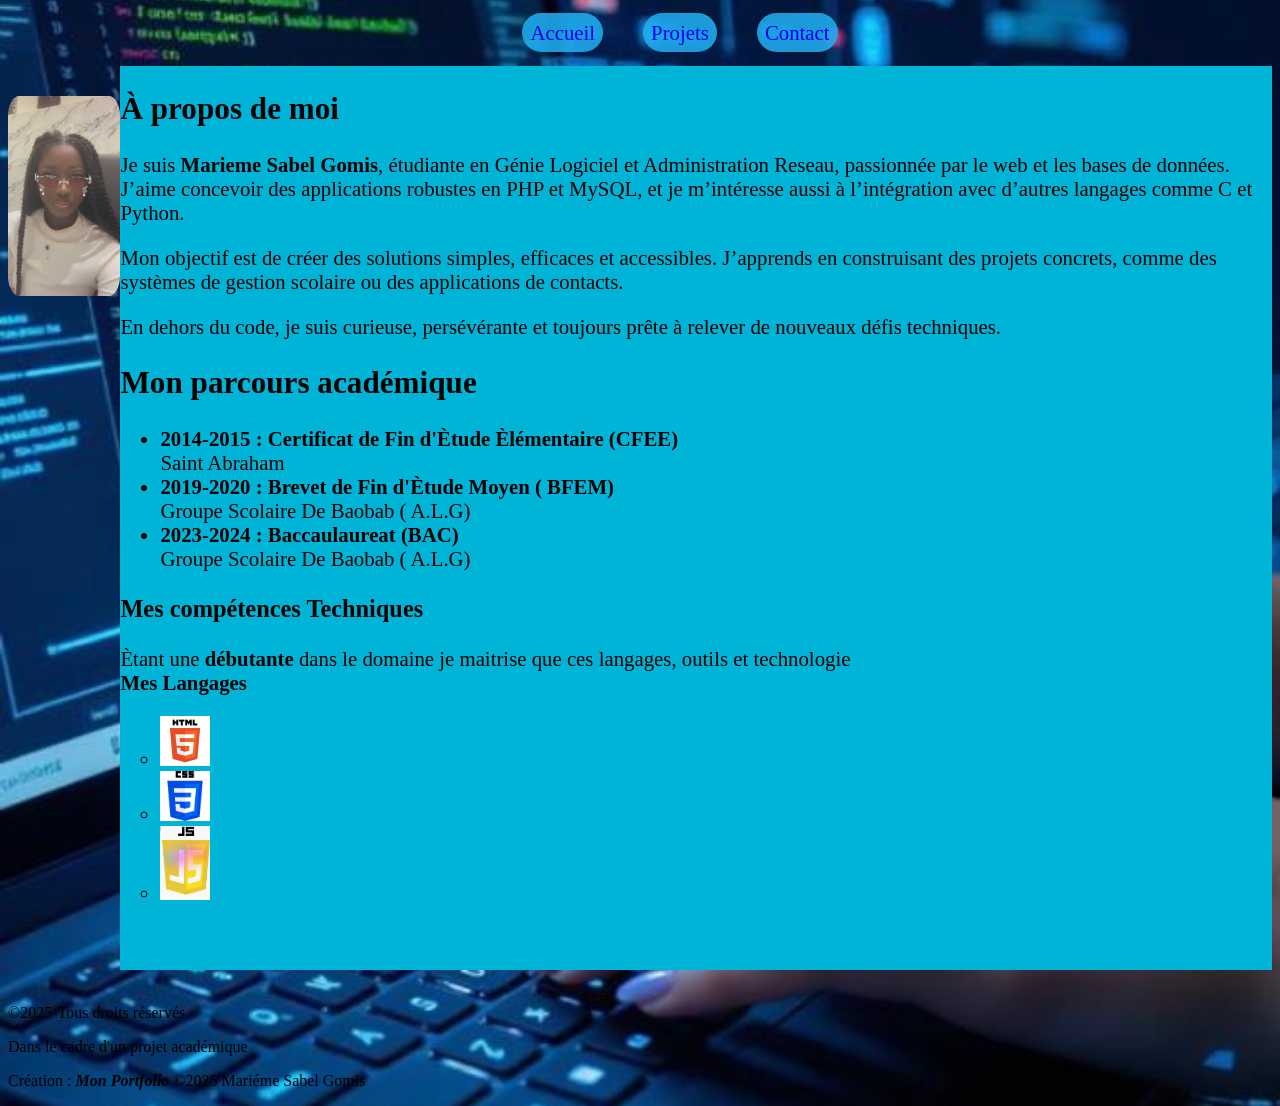
==== about.html @ 739a4a37 "Premier commit" ====
<!DOCTYPE html>
<html lang="fr">
<head>
    <meta charset="UTF-8">
    <meta name="viewport" content="width=device-width, initial-scale=1.0">
    <title>Mon Portfolio</title>
    <link rel="stylesheet" href="./style.css">
</head>
<body>
    <header>
        <nav>
            <ul class="about">
                <ol><a href="./index.html" class="liens">Accueil</a></ol>
                <ol><a href="./projects.html" class="liens">Projets</a></ol>
                <ol><a href="./contact.html" class="liens">Contact</a></ol>
            </ul>
        </nav>
    </header>
    <main>
        <section class="about">
            <img src="./image/ms.jpeg" alt="" width="300px" class="c-photo">

    <div class="competences">
      <h1>À propos de moi</h1>
      <p>
        Je suis <strong>Marieme Sabel Gomis</strong>, étudiante en Génie Logiciel et Administration Reseau, passionnée par le web et les bases de données.  
        J’aime concevoir des applications robustes en PHP et MySQL, et je m’intéresse aussi à l’intégration avec d’autres langages comme C et Python.
      </p>
      <p>
        Mon objectif est de créer des solutions simples, efficaces et accessibles.  
        J’apprends en construisant des projets concrets, comme des systèmes de gestion scolaire ou des applications de contacts.
      </p>
      <p>
        En dehors du code, je suis curieuse, persévérante et toujours prête à relever de nouveaux défis techniques.
      </p>
       
      <h1> Mon parcours académique</h1>
      <section>
    <div>
        <ul class="competences" >
            <li><strong>2014-2015 : Certificat de Fin d'Ètude Èlémentaire (CFEE)</strong> <br> Saint Abraham</li>
            <li><strong>2019-2020 : Brevet de Fin d'Ètude Moyen ( BFEM)</strong><br>Groupe Scolaire De Baobab ( A.L.G)</li>
            <li><strong>2023-2024 : Baccaulaureat (BAC)</strong><br>Groupe Scolaire De Baobab ( A.L.G) </li>
        </ul> 
    </div>
</section>
<section>
    <h1>Mes compétences Techniques</h1>
    <p class="competences">
        Ètant une <strong>débutante</strong> dans le domaine je maitrise que ces langages, outils et technologie <br><strong>Mes Langages</strong>
    <ul type="circle" class="competences">
        <li><img src="./image/html.jpg" alt="" width="50"></li>
        <li><img src="./image/css.jpg" alt="" width="50"></li>
        <li><img src="./image/js.jpeg" alt="" width="50"></li>
    </ul><br>
</p>
</section>
</main>
<br>
<footer><p>&copy;2025-Tous droits réservés</p>
    <p>Dans le cadre d'un projet académique</p>
    <p>Création : <em><STrong>Mon Portfolio</STrong></em>
        &copy;2025 Mariéme Sabel Gomis</p>
</footer>
</body>
</html>
---- style.css ----
body{
    background-image: url(./image/code.jpeg);
  background-repeat: no-repeat;
  background-position: center;
  background-size: cover;
    
}

main{
    border-radius: 15px;
}



a:hover{
    background-color: #d61c85;
}

.liens{
    text-decoration: none;
    background-color: #1faef0de;
    padding: 0.5rem;
    border-radius: 40px ;
}



* {
  margin: 0.5;
  padding: 0.5;
  box-sizing: border-box;
}


.hero {
  display: flex;
  align-items: center;
  justify-content: center;
  height: 100vh;
  color: white;
  text-align: center;

}

.hero h1 {
  font-size: 3.5rem;
}
.hero h2 {
  font-size: 2.5rem;
}



.highlight {
  color: #ffd60a;
}











.accueil{
    display: flex;
    justify-content: center;
    font-size: 1.3rem;
    
}
a:hover{
    background-color: #d61c85;
}

.gomis{
    display: flex;
    justify-content: center;
    font-size: 1.6rem;
    color: white;
    text-decoration: none;
    border: 3px #3f37c9 solid;
    border-radius: 40px;
    padding: 0.5rem;
    background-color: rgb(16, 14, 146);
    margin: auto;
    align-items: center;
    width: 10%;
    text-align: center;

}
.photo{
    width: 200px;
    height: 200px;
    object-fit: cover;
   display: block;
    margin: 30px auto;
    border-radius: 50%; 
}


.about{
    display: flex;
    justify-content: center;
    font-size: 1.3rem;
}
.competences{
    font-size: 1.3rem ;
    background-color: #00b4d8;
}

.c-photo{
    width: 200px;
    height: 200px;
    object-fit: cover;
   display: block;
    margin: 30px auto;
    border-radius: 10%; 
    
}


.projets{
    display: flex;
    justify-content: center;
    font-size: 1.3rem;
  
}
.sabel-container{
display: flex;
gap: 30px;
background-color: #00b4d8;
}
.sabel{
    border: rgb(228, 227, 237) solid 1.1px;
    width: 50%;
    display: flex;
    flex-direction: column;
    align-items: center;
    box-shadow: 5px 5px 5px #05258e;
    padding: 10px;
    border-radius: 20px;

    overflow: hidden;
}
.sabel-image{
    width: 400px;
}
.sabel-image:hover{
    transform: scale(1.1);
}




.contact{
    display: flex;
    justify-content: center;
    column-gap: 5px;
    font-size: 1.3rem;
   

}
.belle:hover{
    background-color: #d80097;
}
.bel{
   background-color: #00b4d8;
}
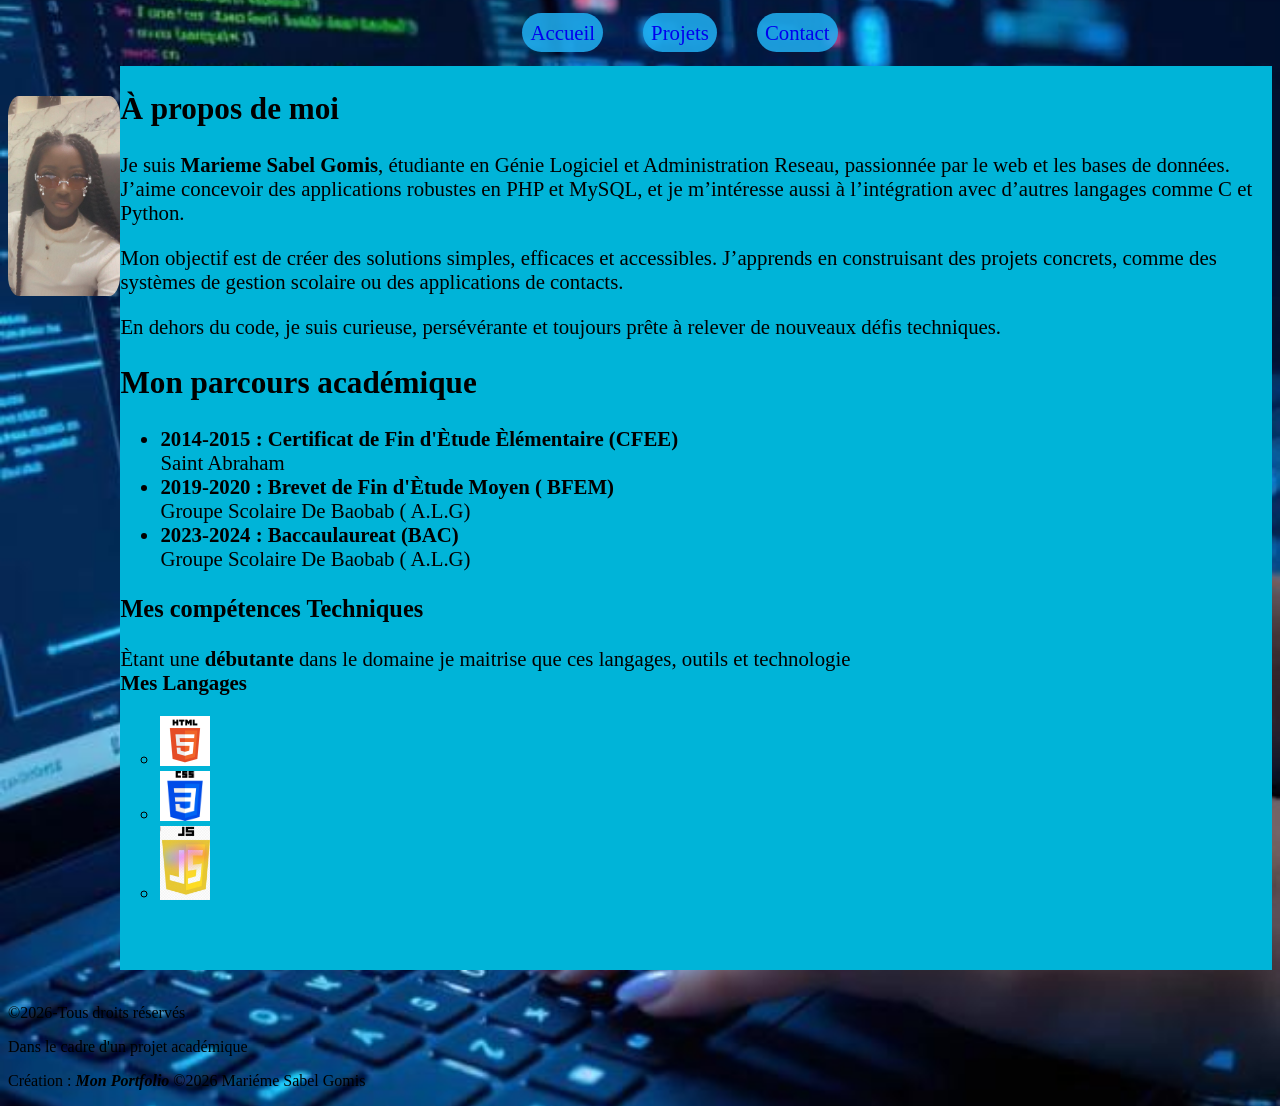
==== commit d1aff18e: "Mise à jour index.html" ====
--- a/about.html
+++ b/about.html
@@ -57,10 +57,10 @@
 </section>
 </main>
 <br>
-<footer><p>&copy;2025-Tous droits réservés</p>
+<footer><p>&copy;2026-Tous droits réservés</p>
     <p>Dans le cadre d'un projet académique</p>
     <p>Création : <em><STrong>Mon Portfolio</STrong></em>
-        &copy;2025 Mariéme Sabel Gomis</p>
+        &copy;2026 Mariéme Sabel Gomis</p>
 </footer>
 </body>
 </html>
